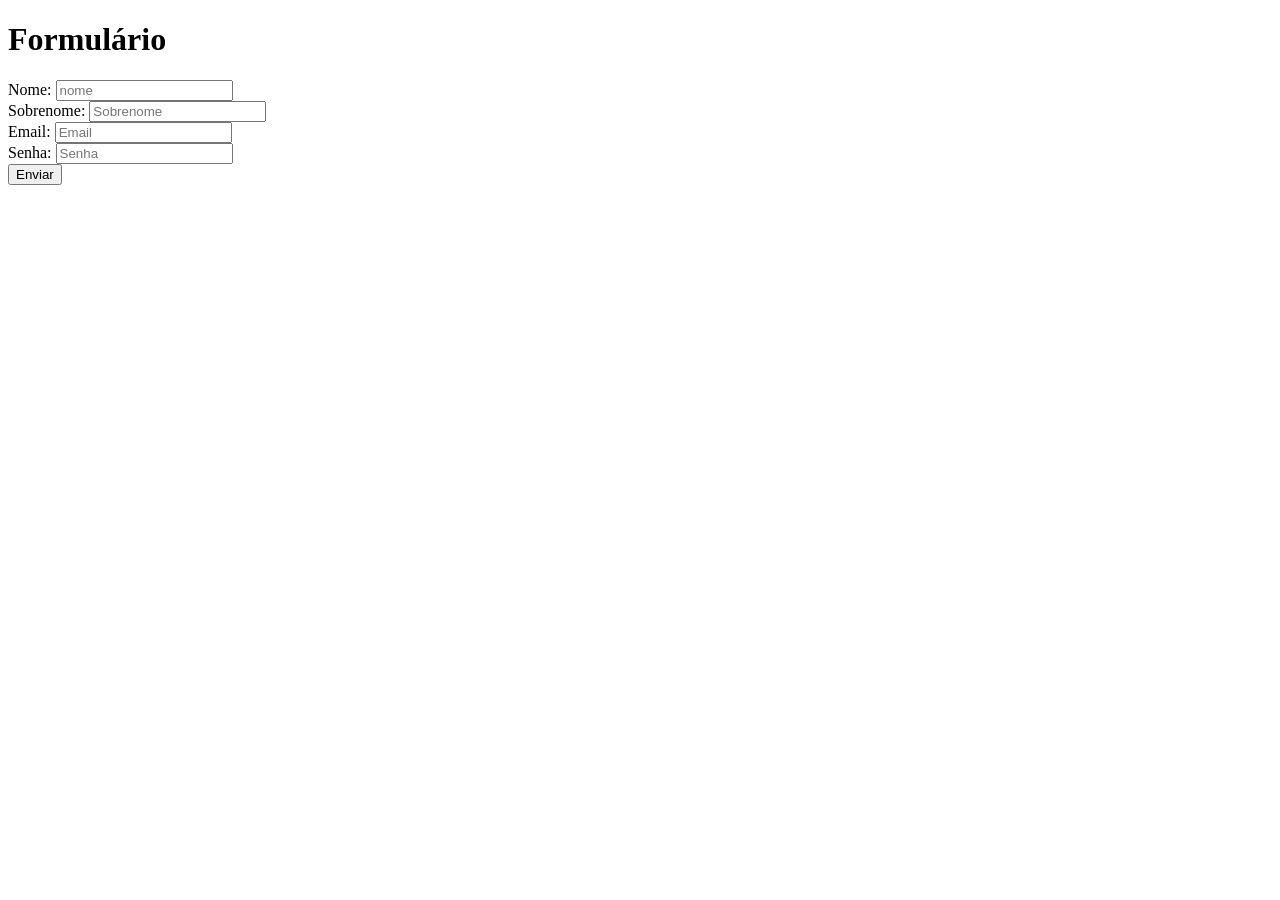
==== index.html @ f03e0293 "renomeando" ====
<!DOCTYPE html>
<html lang="pt-br">
<head>
    <meta charset="UTF-8">
    <meta name="viewport" content="width=device-width, initial-scale=1.0">
    <title>Document</title>
    <link rel="stylesheet" href="estilos/computador.css" media="all">
    <link rel="stylesheet" href="estilos/celular.css">
    <link rel="stylesheet" href="estilos/tablet.css">
</head>
<body>
<h1>Formulário</h1>
<main>
    <div class="baner"></div>
    <form action="">
        <div class="nome">
            <label for="inome">Nome:</label>
            <input type="text" name="nome" placeholder="nome" id="inome">
        </div>

        <div class="sobre">
            <label for="isobrenome">Sobrenome:</label>
            <input type="text" name="sobrenome" placeholder="Sobrenome" id="isobrenome">    
        </div>

        <div class="email">
            <label for="iemail">Email:</label>
            <input type="text" name="email" placeholder="Email" id="iemail">
        </div>

        <div class="senha">
            <label for="isenha">Senha:</label>
            <input type="text" name="nome" placeholder="Senha" id="isenha">
        </div>
        
         <input type="submit" value="Enviar" class="enviar">
    </form>    
  
</main>    
</body>
</html>
---- estilos/computador.css ----
/*Computadores*/
---- estilos/celular.css ----
/*celulares*/
@media screen and (max-width:768px) {



*{
    padding: 0;
    margin: 0;
}

body{
    background-color: rgb(85, 81, 81);
    height: 100vh;
    display: flex;
    justify-content: center;
    align-items: center;
    flex-direction:column ;
    gap: 50px;

}
h1{
    position: absolute;
    top: 50px;
}

main{
    border: 2px solid rgb(51, 47, 47);
    width: 50vw;
    height: 450px;
     display: flex;
    justify-content: center;
    align-items: center;
    flex-direction:column ;
    gap: 20px;
    border-radius: 10px;

}

label,input,h1{
    color: white;
    
}

.baner{
    width: 100%;
     background-image: url('../imagens/OIP.jfif');
   /*
     position: relative;
    bottom:75px;
    */
    margin-top: -20px;
    overflow: hidden;
    height: 185px;
    border-radius: 10px;
    background-repeat: no-repeat;
    background-size: cover;
    position: relative;
    bottom: -18px;
}

form{
     display: flex;
    justify-content: center;
    align-items: center;
    flex-direction:column ;
    width: 100%;
    gap: 10px;
     align-self: flex-start; 

}

.nome, .sobre, .email, .senha{
    display: flex;
    justify-content: center;
    align-items: center;
    flex-direction:column ;
}

#inome, #isobrenome, #iemail, #isenha{
    width: 120%;
    background-color: black;
    padding: 5px;
}



.enviar{
    color: black;
    padding: 5px;
    width: 80px;
    background-color: yellow;
    border-radius: 10px;
    font-weight: 600;
    font-family: 'Segoe UI', Tahoma, Geneva, Verdana, sans-serif;
}

}
---- estilos/tablet.css ----
@media screen and (min-width:769px) and (max-width:992px){
*{
    padding: 0;
    margin: 0;
}

body{
    display: flex;
    justify-content: center;
    align-items: center;
    flex-direction: column;
    height: 100vh;
    background-color: slategray;
}
main{
    width: 90%;
      display: flex;
    justify-content: center;
    align-items: center;
    flex-direction: row;
    
    border-radius: 10px;
}

.baner{
   background-image: url(../imagens/form.webp);
    width: 50%;
    height: 100%;
    border-radius: 10px;
    background-repeat: no-repeat;
    background-size: cover;
}

.nome, .sobre, .email, .senha{
    display: flex;
justify-content: center;
align-items: center;
flex-direction: column;
gap: 5px;

}


form{
background-color: darkgrey;
width: 50%;
height: 500px;
border-radius: 10px;
display: flex;
justify-content: center;
align-items: center;
flex-direction: column;
gap: 20px;


}

#inome, #isobrenome, #iemail, #isenha{
    padding: 5px;
    border-radius: 10px;
    width: 100%;
    
    text-align: center;

}

form > .enviar{
    padding: 10px;
    border-radius: 10px;
    background-color: darkblue;
    color: rgb(236, 236, 44);
}


}
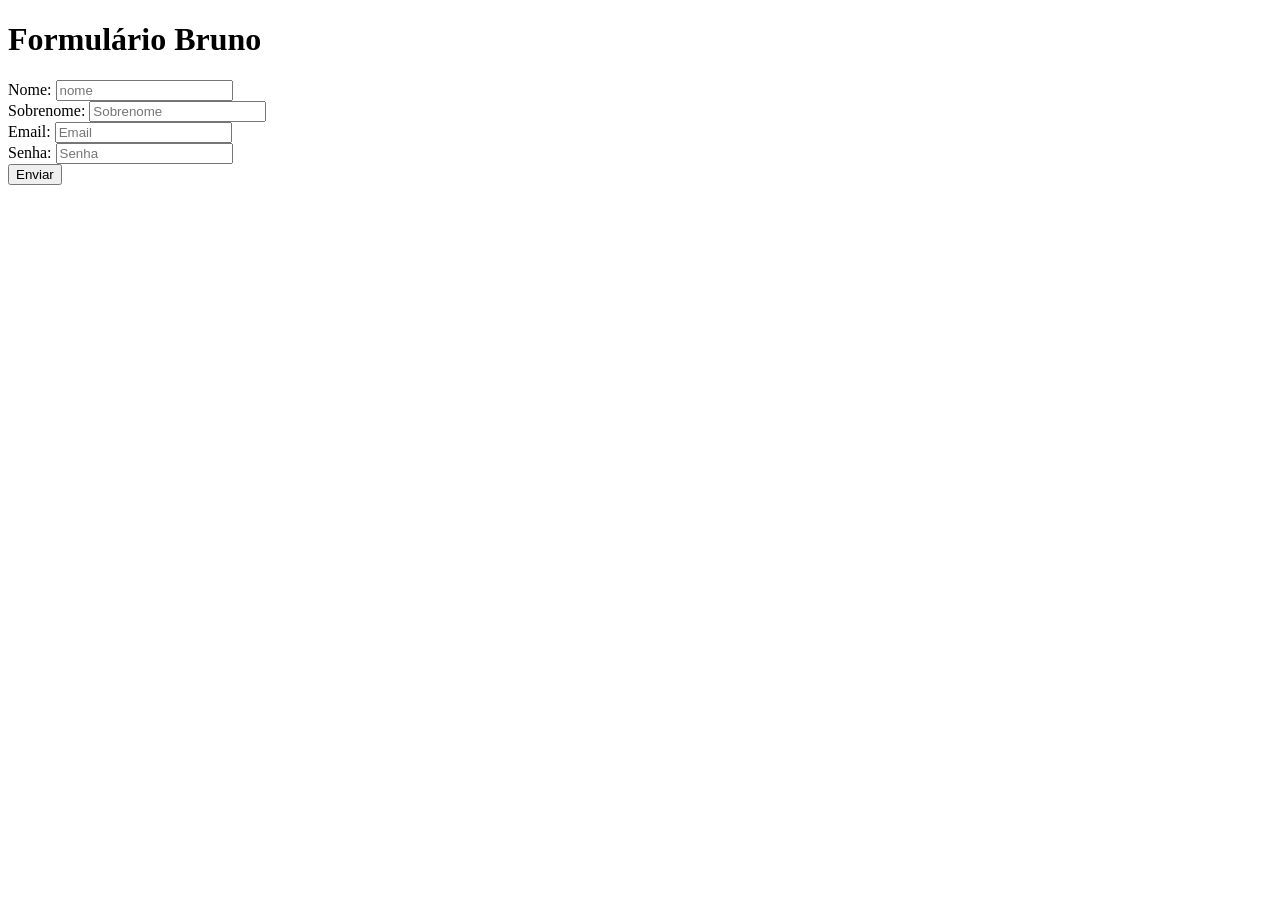
==== commit 73b4becc: "m" ====
--- a/index.html
+++ b/index.html
@@ -9,7 +9,7 @@
     <link rel="stylesheet" href="estilos/tablet.css">
 </head>
 <body>
-<h1>Formulário</h1>
+<h1>Formulário Bruno</h1>
 <main>
     <div class="baner"></div>
     <form action="">
--- a/estilos/celular.css
+++ b/estilos/celular.css
@@ -25,7 +25,7 @@
 
 main{
     border: 2px solid rgb(51, 47, 47);
-    width: 50vw;
+    width: 70%;
     height: 450px;
      display: flex;
     justify-content: center;
@@ -77,7 +77,7 @@
 }
 
 #inome, #isobrenome, #iemail, #isenha{
-    width: 120%;
+    width: 80%;
     background-color: black;
     padding: 5px;
 }
